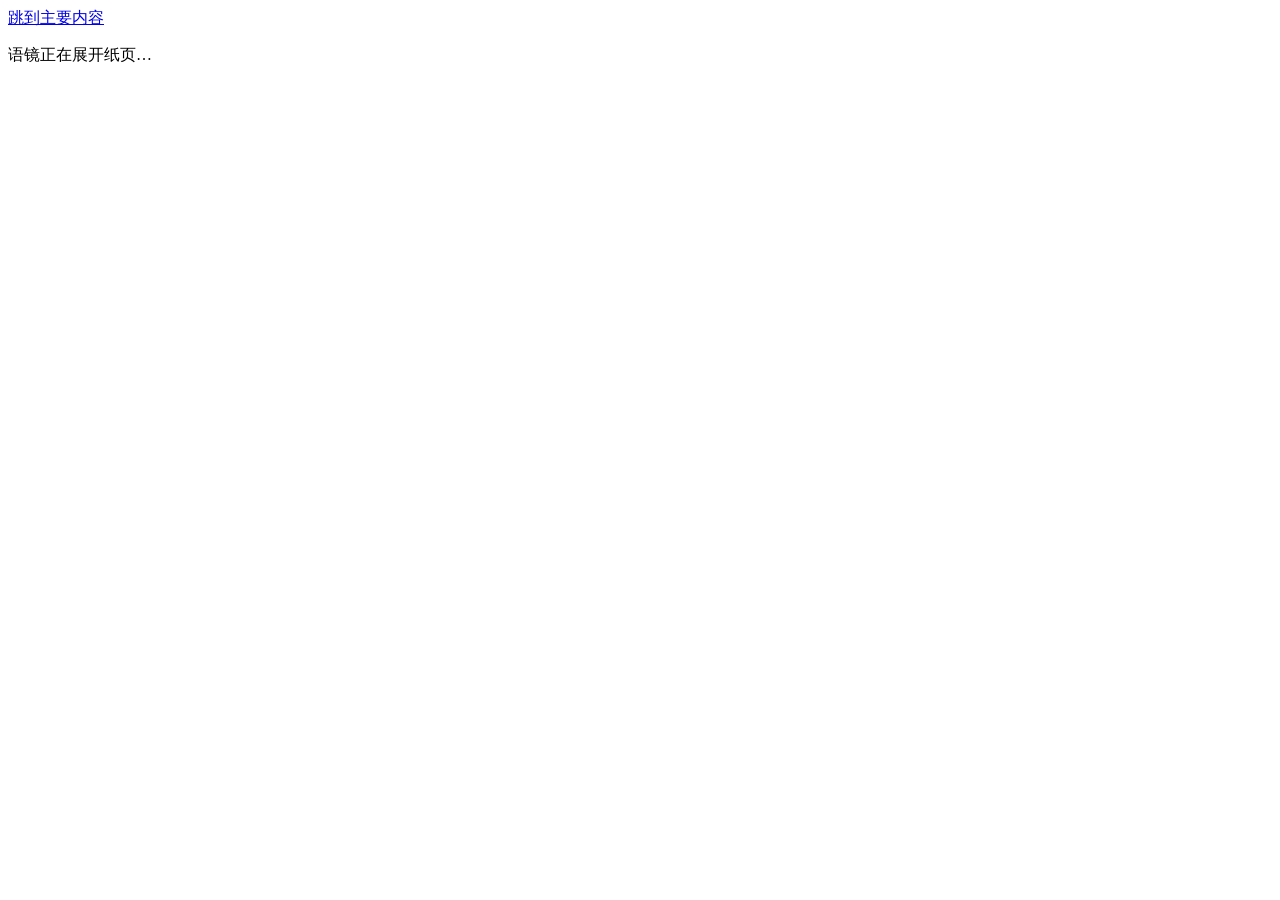
==== web/index.html @ b7769d8a "LinguaLens: compare reader, word cards, portable build, public deploy config" ====
<!doctype html>
<html lang="zh-CN">
<head>
  <meta charset="utf-8" />
  <meta name="viewport" content="width=device-width, initial-scale=1, viewport-fit=cover" />
  <meta name="description" content="语镜 LinguaLens：多格式文章精准翻译、逐段对照、语法提取与可跳转语法知识库。" />
  <meta name="theme-color" content="#f4efe4" />
  <meta name="apple-mobile-web-app-capable" content="yes" />
  <meta name="apple-mobile-web-app-status-bar-style" content="default" />
  <title>语镜 LinguaLens · 读懂每一句的骨架</title>
  <link rel="icon" href="/favicon.svg" type="image/svg+xml" />
  <link rel="apple-touch-icon" href="/assets/icon-192.png" />
  <link rel="manifest" href="/manifest.webmanifest" />
  <script>
    try { document.documentElement.dataset.theme = localStorage.getItem('ll.theme') || 'paper'; } catch (e) {}
  </script>
  <link rel="stylesheet" href="/assets/app.css" />
</head>
<body>
  <a class="skip-link" href="#main">跳到主要内容</a>
  <div id="boot" class="boot">
    <div class="boot-mark" aria-hidden="true">
      <span></span><span></span><span></span>
    </div>
    <p>语镜正在展开纸页…</p>
  </div>
  <div id="app"></div>
  <div id="toast-root" class="toast-root" role="status" aria-live="polite"></div>
  <div id="modal-root"></div>
  <input id="file-input" type="file" hidden
         accept=".txt,.md,.markdown,.html,.htm,.docx,.pdf,.epub,.srt,.vtt,.pptx,.xlsx,.rtf,.csv" />
  <script src="/assets/app.js" defer></script>
</body>
</html>
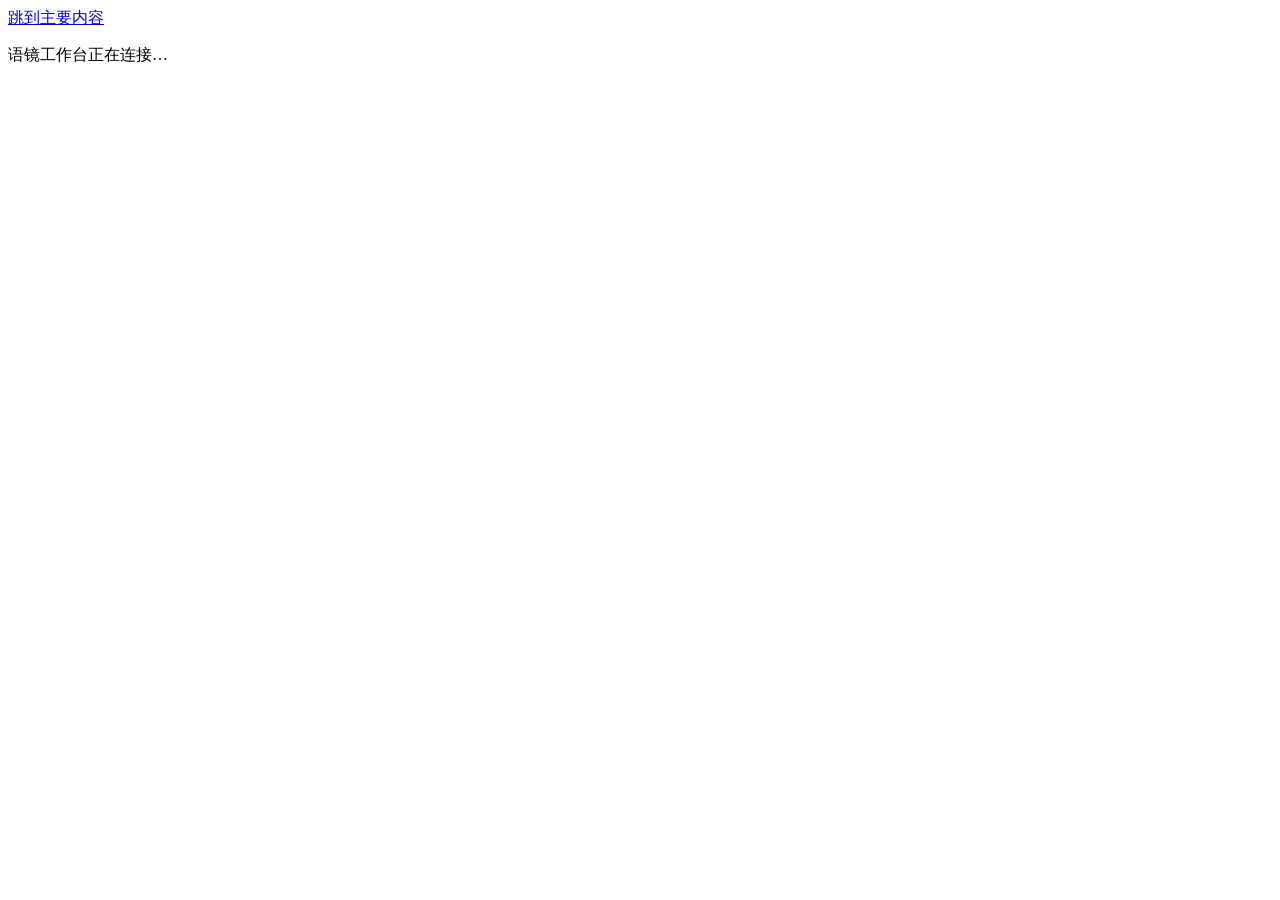
==== commit 3e9f2f3b: "Open-source readiness: MIT code license, data notices, fetch/build scripts" ====
--- a/web/index.html
+++ b/web/index.html
@@ -1,20 +1,25 @@
-<!doctype html>
+﻿<!doctype html>
 <html lang="zh-CN">
 <head>
   <meta charset="utf-8" />
   <meta name="viewport" content="width=device-width, initial-scale=1, viewport-fit=cover" />
-  <meta name="description" content="语镜 LinguaLens：多格式文章精准翻译、逐段对照、语法提取与可跳转语法知识库。" />
-  <meta name="theme-color" content="#f4efe4" />
+  <meta name="description" content="语镜 LinguaLens 2.0：25 种语言互译、24 种高频语言的语法地图、逐段对照、可跳转语法详情与权威外链。" />
+  <meta name="theme-color" content="#080b10" />
   <meta name="apple-mobile-web-app-capable" content="yes" />
   <meta name="apple-mobile-web-app-status-bar-style" content="default" />
-  <title>语镜 LinguaLens · 读懂每一句的骨架</title>
+  <title>语镜 LinguaLens 2.0 · 多语种翻译与语法地图</title>
   <link rel="icon" href="/favicon.svg" type="image/svg+xml" />
   <link rel="apple-touch-icon" href="/assets/icon-192.png" />
   <link rel="manifest" href="/manifest.webmanifest" />
   <script>
-    try { document.documentElement.dataset.theme = localStorage.getItem('ll.theme') || 'paper'; } catch (e) {}
+    try {
+      var rev = localStorage.getItem('ll.uiRev');
+      var saved = localStorage.getItem('ll.theme');
+      document.documentElement.dataset.theme = (rev === 'workbench-1' && saved) ? saved : 'night';
+    } catch (e) { document.documentElement.dataset.theme = 'night'; }
   </script>
-  <link rel="stylesheet" href="/assets/app.css" />
+  <link rel="stylesheet" href="/assets/app.css?v=2.1.0" />
+  <link rel="stylesheet" href="/assets/workbench.css?v=2.1.0" />
 </head>
 <body>
   <a class="skip-link" href="#main">跳到主要内容</a>
@@ -22,13 +27,13 @@
     <div class="boot-mark" aria-hidden="true">
       <span></span><span></span><span></span>
     </div>
-    <p>语镜正在展开纸页…</p>
+    <p>语镜工作台正在连接…</p>
   </div>
   <div id="app"></div>
   <div id="toast-root" class="toast-root" role="status" aria-live="polite"></div>
   <div id="modal-root"></div>
   <input id="file-input" type="file" hidden
          accept=".txt,.md,.markdown,.html,.htm,.docx,.pdf,.epub,.srt,.vtt,.pptx,.xlsx,.rtf,.csv" />
-  <script src="/assets/app.js" defer></script>
+  <script src="/assets/app.js?v=2.1.0" defer></script>
 </body>
 </html>
